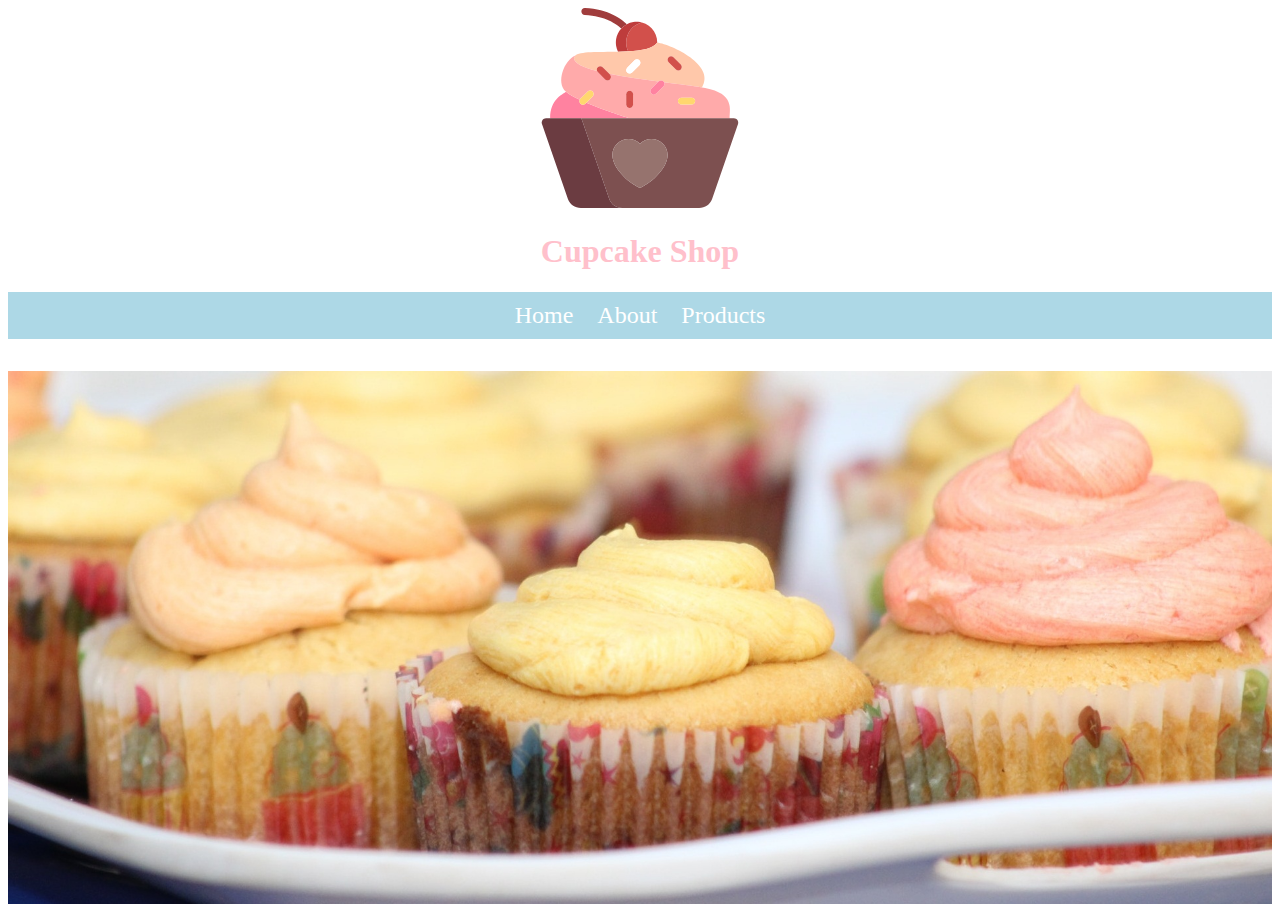
==== index.html @ e376ea61 "Initial build" ====
<!DOCTYPE html>
<html>
<head>
    <meta charset="utf8" />
	<link rel="stylesheet" href="css/style.css">
	<title>Home - Cupcake Shop</title>
</head>
<body>
    <header>
		<img src="images/logo.svg" class="logo" />
		<h1>Cupcake Shop</h1>
	</header>
	
	<nav>
		<a href="index.html">Home</a>
		<a href="about.html">About</a>
		<a href="products.html">Products</a>
	</nav>
	
	<div class="banner">
		<img src="images/banner.jpg" />
	<div/>
	
	<footer>
	</footer>
<body/>
<html/>
---- css/style.css ----
header {
	text-align: center;
}

h1, h2 {
	color: pink;
}

.logo {
	height: 200px;
	width: 200px;
}

main {
	max-width: 100%;
}

nav{
	background-color: lightblue;
	text-align: center;
	padding: 10px;
	margin-bottom: 32px;
}

nav a {
	font-size: 24px;
	color: white;
	display; inline-block;
	padding-left: 10px;
	padding-right: 10px;
	text-decoration: none;
}

.products {
	display: flex;
}

.product {
	flex: 1;
	text-align: center;
}

.product img {
	height: 75%;
	width: 75%;
}

.about {
	display: flex;
	justify-content: center;
}

.about div {
	background-color: pink;
	color: white;
	font-size: 18px;
	line-height: 24px;
	max-width: 75%;
	padding: 10px;
	text-align: justify;
}

.banner {
	height: 100%;
	width: 100%;
}

.banner img {
	height: 100%;
	width: 100%;
}
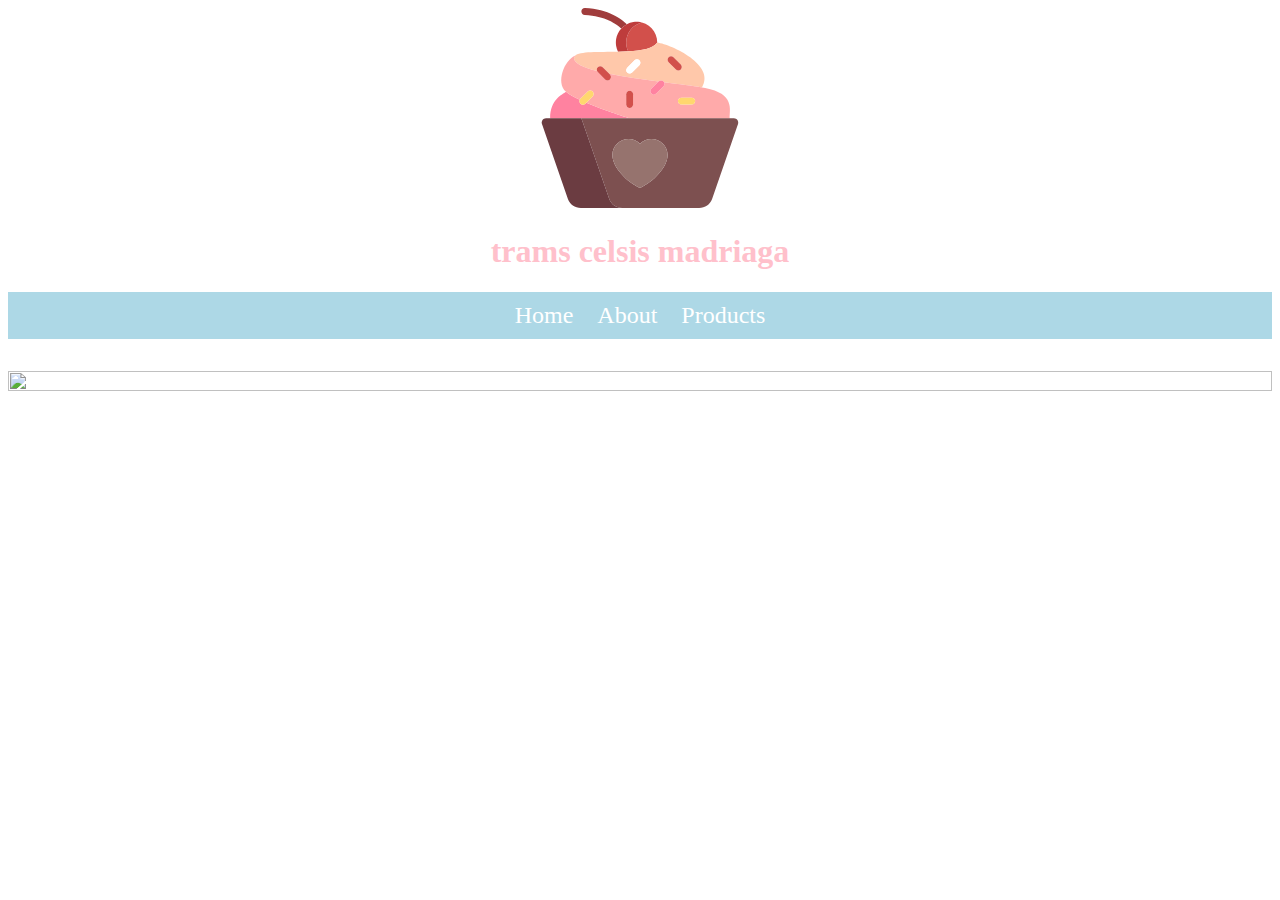
==== commit f0fc6dd4: "Add files via upload" ====
--- a/index.html
+++ b/index.html
@@ -1,27 +1,27 @@
-<!DOCTYPE html>
-<html>
-<head>
-    <meta charset="utf8" />
-	<link rel="stylesheet" href="css/style.css">
-	<title>Home - Cupcake Shop</title>
-</head>
-<body>
-    <header>
-		<img src="images/logo.svg" class="logo" />
-		<h1>Cupcake Shop</h1>
-	</header>
-	
-	<nav>
-		<a href="index.html">Home</a>
-		<a href="about.html">About</a>
-		<a href="products.html">Products</a>
-	</nav>
-	
-	<div class="banner">
-		<img src="images/banner.jpg" />
-	<div/>
-	
-	<footer>
-	</footer>
-<body/>
-<html/>
+<!DOCTYPE html>
+<html>
+<head>
+    <meta charset="utf8" />
+	<link rel="stylesheet" href="css/style.css">
+	<title>Home - trams celcis madriaga </title>
+</head>
+<body>
+    <header>
+		<img src="images/logo.svg" class="logo" />
+		<h1>trams celsis madriaga</h1>
+	</header>
+	
+	<nav>
+		<a href="index.html">Home</a>
+		<a href="about.html">About</a>
+		<a href="products.html">Products</a>
+	</nav>
+	
+	<div class="banner">
+		<img src="images/3.jpg" />
+	<div/>
+	
+	<footer>
+	</footer>
+<body/>
+<html/>
